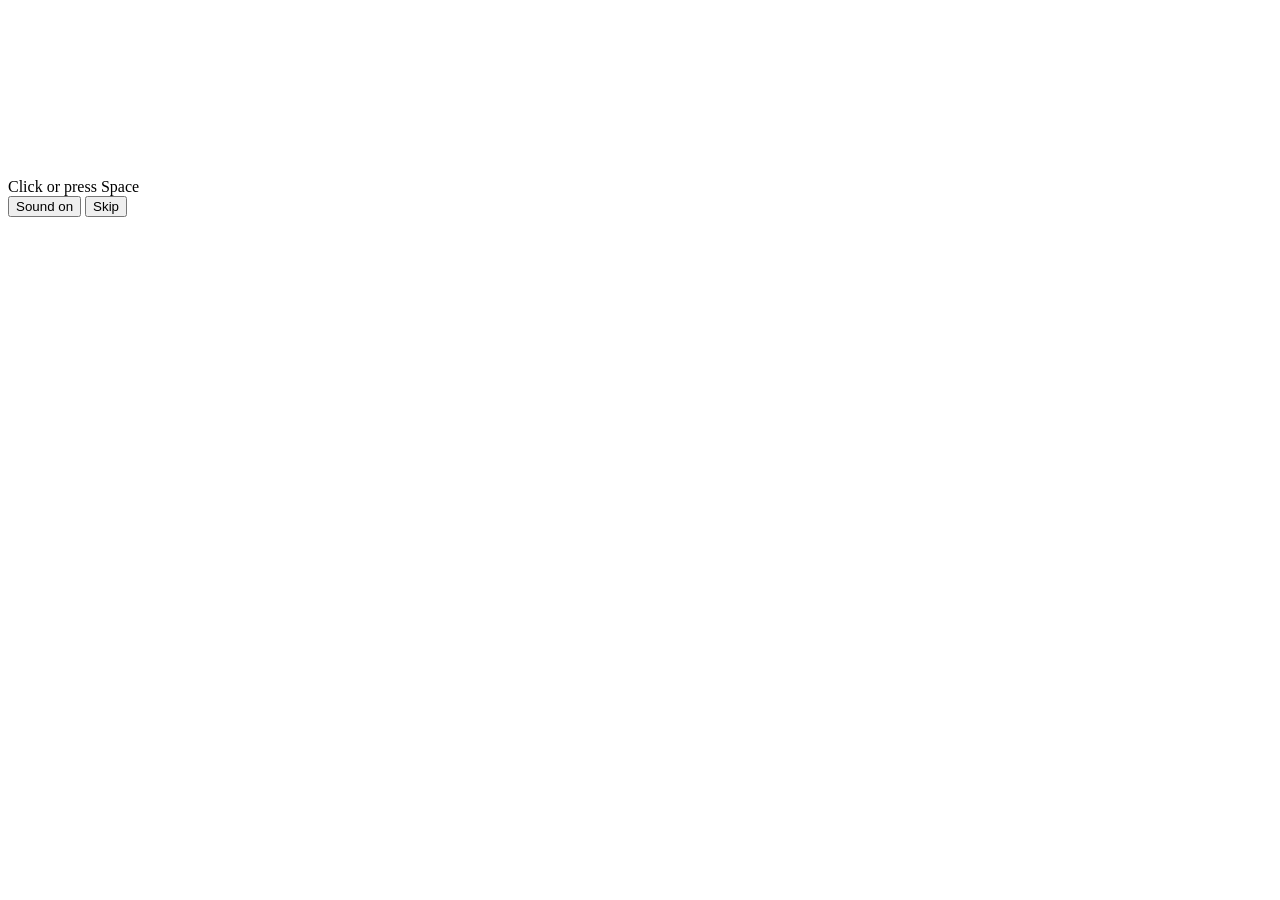
==== opening/index.html @ b49d9ebe "Opening cut scene sample" ====
<!DOCTYPE html>
<html lang="en">
<head>
  <meta charset="utf-8">
  <meta name="viewport" content="width=device-width, initial-scale=1">
  <title>Thornhold — Opening</title>
  <link rel="stylesheet" href="styles.css">
</head>
<body>
  <div id="stage">
    <div id="layers">
      <div class="layer" id="layer-a"></div>
      <div class="layer" id="layer-b"></div>
    </div>
    <canvas id="particles"></canvas>
    <div id="vignette"></div>
    <div id="caption">
      <div class="caption-inner">
        <p id="speaker" hidden></p>
        <p id="line"></p>
      </div>
      <div id="continue-hint">Click or press Space</div>
    </div>
    <button id="btn-mute" type="button">Sound on</button>
    <button id="btn-skip" type="button">Skip</button>
    <div id="overlay">
      <div id="overlay-body"></div>
    </div>
  </div>
  <script src="player.js"></script>
</body>
</html>
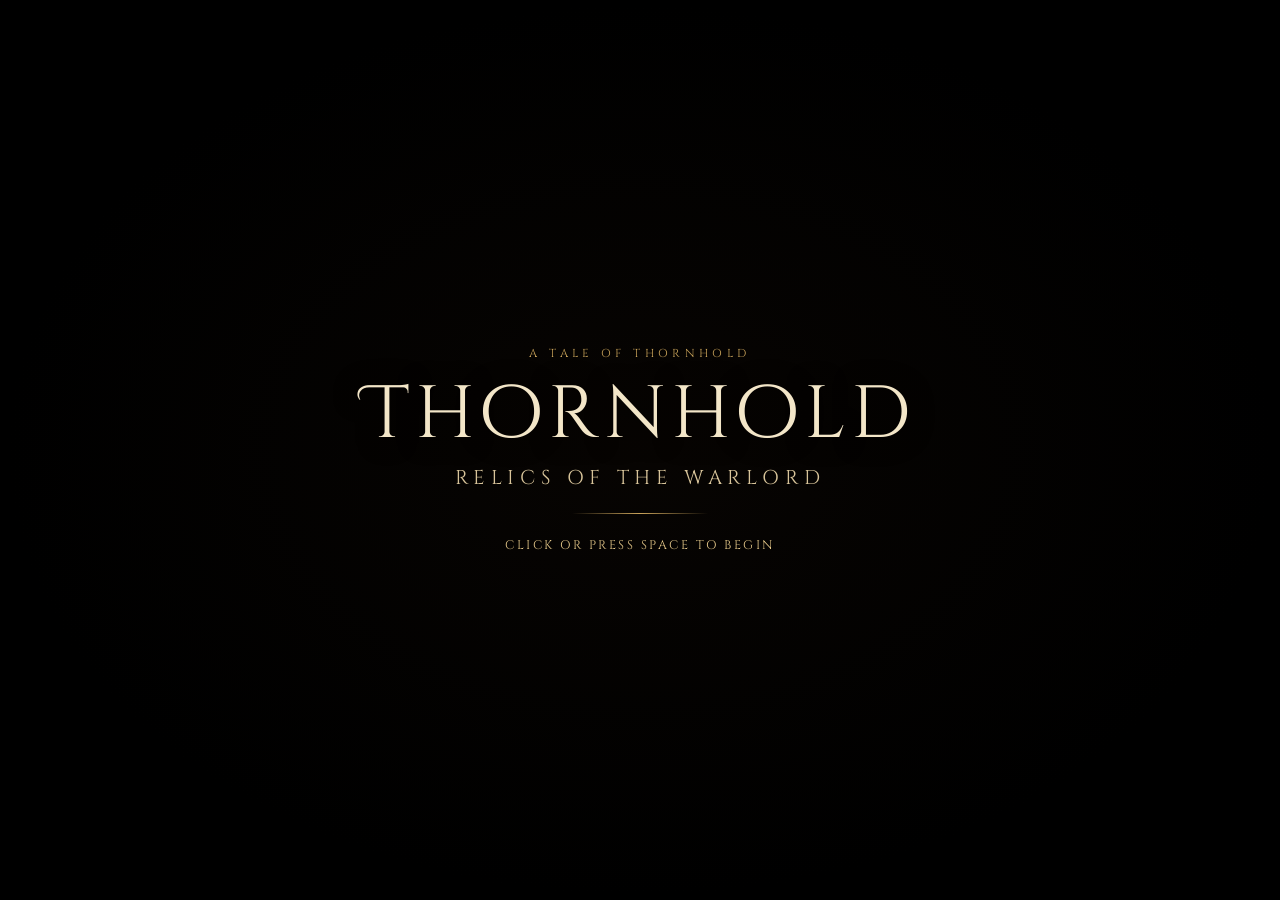
==== commit 971f529d: "Opening cut scene: wider framing and elder narrator voice Pull the camera back so each full painted " ====
--- a/opening/index.html
+++ b/opening/index.html
@@ -7,6 +7,7 @@
   <link rel="stylesheet" href="styles.css">
 </head>
 <body>
+  <audio id="voice" preload="auto"></audio>
   <div id="stage">
     <div id="layers">
       <div class="layer" id="layer-a"></div>
--- a/opening/styles.css
+++ b/opening/styles.css
@@ -0,0 +1,323 @@
+@font-face {
+  font-family: "Cinzel";
+  src: url("fonts/Cinzel-VariableFont_wght.ttf") format("truetype");
+  font-weight: 400 900;
+  font-style: normal;
+  font-display: swap;
+}
+@font-face {
+  font-family: "Cinzel Decorative";
+  src: url("fonts/CinzelDecorative-Regular.ttf") format("truetype");
+  font-weight: 400;
+  font-style: normal;
+  font-display: swap;
+}
+
+:root {
+  --cream: #f3e6c8;
+  --cream-dim: #d8c49a;
+  --gold: #c9a35a;
+  --gold-soft: #e6c98a;
+  --ink: #0c0a08;
+  --caption-bg: rgba(10, 7, 5, 0.78);
+}
+
+* { box-sizing: border-box; margin: 0; padding: 0; }
+
+html, body {
+  width: 100%;
+  height: 100%;
+  background: #000;
+  color: var(--cream);
+  overflow: hidden;
+  font-family: Palatino, "Palatino Linotype", "Book Antiqua", Georgia, serif;
+  cursor: pointer;
+  user-select: none;
+  -webkit-user-select: none;
+}
+
+#stage {
+  position: relative;
+  width: 100%;
+  height: 100%;
+  background: #000;
+  overflow: hidden;
+}
+
+#layers {
+  position: absolute;
+  inset: 0;
+}
+
+.layer {
+  position: absolute;
+  inset: 0;
+  background-color: #000;
+  background-repeat: no-repeat;
+  background-position: center;
+  background-size: contain; /* show the full painted panel; letterbox if needed */
+  opacity: 0;
+  transition: opacity 1.15s ease;
+  will-change: transform, opacity;
+}
+
+.layer.visible {
+  opacity: 1;
+}
+
+/* Ken Burns — start at 1.0 so the whole panel is visible, drift at most to 1.04 */
+.kb-in-center { animation: kbInCenter 28s ease-out forwards; }
+.kb-in-left   { animation: kbInLeft   28s ease-out forwards; }
+.kb-in-right  { animation: kbInRight  28s ease-out forwards; }
+.kb-in-up     { animation: kbInUp     28s ease-out forwards; }
+.kb-pan-right { animation: kbPanRight 30s linear forwards; }
+.kb-pan-left  { animation: kbPanLeft  30s linear forwards; }
+
+@keyframes kbInCenter {
+  from { transform: scale(1.0); }
+  to   { transform: scale(1.04); }
+}
+@keyframes kbInLeft {
+  from { transform: scale(1.0) translate(0.6%, 0); }
+  to   { transform: scale(1.04) translate(-0.6%, -0.3%); }
+}
+@keyframes kbInRight {
+  from { transform: scale(1.0) translate(-0.6%, 0); }
+  to   { transform: scale(1.04) translate(0.6%, -0.3%); }
+}
+@keyframes kbInUp {
+  from { transform: scale(1.0) translateY(0.5%); }
+  to   { transform: scale(1.04) translateY(-0.4%); }
+}
+@keyframes kbPanRight {
+  from { transform: scale(1.0) translate(-0.7%, 0); }
+  to   { transform: scale(1.03) translate(0.7%, -0.2%); }
+}
+@keyframes kbPanLeft {
+  from { transform: scale(1.0) translate(0.7%, 0); }
+  to   { transform: scale(1.03) translate(-0.7%, -0.2%); }
+}
+
+#particles {
+  position: absolute;
+  inset: 0;
+  width: 100%;
+  height: 100%;
+  pointer-events: none;
+  z-index: 2;
+}
+
+#vignette {
+  position: absolute;
+  inset: 0;
+  z-index: 3;
+  pointer-events: none;
+  background:
+    radial-gradient(ellipse at center, transparent 62%, rgba(0,0,0,0.28) 100%),
+    linear-gradient(to top, rgba(0,0,0,0.55) 0%, rgba(0,0,0,0.12) 28%, transparent 48%);
+}
+
+#caption {
+  position: absolute;
+  left: 0;
+  right: 0;
+  bottom: 0;
+  z-index: 5;
+  padding: 0 8vw 5.5vh;
+  pointer-events: none;
+  opacity: 0;
+  transform: translateY(10px);
+  transition: opacity 0.6s ease, transform 0.6s ease;
+}
+#caption.show {
+  opacity: 1;
+  transform: none;
+}
+
+.caption-inner {
+  max-width: 46rem;
+  margin: 0 auto;
+  background:
+    linear-gradient(180deg, rgba(28, 20, 12, 0.2), rgba(8, 6, 4, 0.15)),
+    var(--caption-bg);
+  border-top: 1px solid rgba(201, 163, 90, 0.35);
+  border-bottom: 1px solid rgba(201, 163, 90, 0.18);
+  box-shadow: 0 0 0 1px rgba(0,0,0,0.45), 0 12px 40px rgba(0,0,0,0.45);
+  padding: 1.15rem 1.7rem 1.25rem;
+  backdrop-filter: blur(6px);
+}
+
+#speaker {
+  font-family: "Cinzel", Palatino, serif;
+  font-size: 0.72rem;
+  letter-spacing: 0.22em;
+  text-transform: uppercase;
+  color: var(--gold);
+  margin-bottom: 0.35rem;
+}
+
+#speaker[hidden] { display: none; }
+
+#line {
+  font-size: clamp(1.05rem, 2.15vw, 1.45rem);
+  line-height: 1.45;
+  color: var(--cream);
+  text-shadow: 0 1px 2px rgba(0,0,0,0.8);
+  min-height: 1.45em;
+}
+
+#line.remembered {
+  font-style: italic;
+  color: var(--gold-soft);
+}
+
+#continue-hint {
+  max-width: 46rem;
+  margin: 0.55rem auto 0;
+  text-align: right;
+  font-family: "Cinzel", Palatino, serif;
+  font-size: 0.68rem;
+  letter-spacing: 0.16em;
+  text-transform: uppercase;
+  color: rgba(201, 163, 90, 0.0);
+  transition: color 0.5s ease;
+}
+#continue-hint.show {
+  color: rgba(201, 163, 90, 0.75);
+}
+
+#btn-skip, #btn-mute {
+  position: absolute;
+  top: 1.4rem;
+  z-index: 8;
+  pointer-events: auto;
+  background: transparent;
+  border: 1px solid rgba(201, 163, 90, 0.35);
+  color: var(--cream-dim);
+  font-family: "Cinzel", Palatino, serif;
+  font-size: 0.68rem;
+  letter-spacing: 0.18em;
+  text-transform: uppercase;
+  padding: 0.4rem 0.75rem;
+  cursor: pointer;
+  opacity: 0;
+  transition: opacity 0.4s ease, color 0.2s ease, border-color 0.2s ease, background 0.2s ease;
+}
+#btn-skip { right: 1.4rem; }
+#btn-mute { right: 6.4rem; }
+#btn-skip.show, #btn-mute.show { opacity: 1; }
+#btn-skip:hover, #btn-mute:hover {
+  color: var(--gold-soft);
+  border-color: var(--gold);
+  background: rgba(0,0,0,0.35);
+}
+
+#overlay {
+  position: absolute;
+  inset: 0;
+  z-index: 10;
+  display: flex;
+  flex-direction: column;
+  align-items: center;
+  justify-content: center;
+  background:
+    radial-gradient(ellipse at center, rgba(20, 12, 6, 0.35) 0%, rgba(0,0,0,0.72) 70%, #000 100%);
+  opacity: 0;
+  pointer-events: none;
+  transition: opacity 0.9s ease;
+  text-align: center;
+  padding: 2rem;
+}
+#overlay.show {
+  opacity: 1;
+  pointer-events: auto;
+}
+
+#overlay .eyebrow {
+  font-family: "Cinzel", Palatino, serif;
+  font-size: 0.72rem;
+  letter-spacing: 0.38em;
+  text-transform: uppercase;
+  color: var(--gold);
+  margin-bottom: 0.9rem;
+}
+
+#overlay h1 {
+  font-family: "Cinzel Decorative", "Cinzel", Palatino, serif;
+  font-weight: 400;
+  font-size: clamp(2.4rem, 7vw, 4.6rem);
+  letter-spacing: 0.08em;
+  color: var(--cream);
+  text-shadow: 0 2px 24px rgba(0,0,0,0.7);
+  line-height: 1.05;
+}
+
+#overlay h2 {
+  font-family: "Cinzel", Palatino, serif;
+  font-weight: 400;
+  font-size: clamp(0.95rem, 2.2vw, 1.25rem);
+  letter-spacing: 0.28em;
+  text-transform: uppercase;
+  color: var(--cream-dim);
+  margin-top: 0.7rem;
+}
+
+.gold-rule {
+  width: 8.5rem;
+  height: 1px;
+  margin: 1.4rem auto;
+  background: linear-gradient(to right, transparent, var(--gold), transparent);
+}
+
+#overlay .prompt {
+  margin-top: 0.3rem;
+  font-family: "Cinzel", Palatino, serif;
+  font-size: 0.78rem;
+  letter-spacing: 0.2em;
+  text-transform: uppercase;
+  color: var(--gold-soft);
+  animation: pulse 2.4s ease-in-out infinite;
+}
+
+@keyframes pulse {
+  0%, 100% { opacity: 0.45; }
+  50% { opacity: 1; }
+}
+
+#overlay .closing {
+  max-width: 28rem;
+  margin: 0 auto;
+  font-size: 1.15rem;
+  line-height: 1.5;
+  color: var(--cream-dim);
+}
+
+.btn-begin {
+  pointer-events: auto;
+  margin-top: 0.4rem;
+  background: transparent;
+  border: 1px solid var(--gold);
+  color: var(--cream);
+  font-family: "Cinzel", Palatino, serif;
+  font-size: 0.82rem;
+  letter-spacing: 0.22em;
+  text-transform: uppercase;
+  padding: 0.85rem 1.6rem;
+  cursor: pointer;
+  transition: background 0.25s ease, color 0.25s ease, box-shadow 0.25s ease;
+}
+.btn-begin:hover {
+  background: rgba(201, 163, 90, 0.16);
+  box-shadow: 0 0 24px rgba(201, 163, 90, 0.22);
+  color: var(--gold-soft);
+}
+
+.hidden { display: none !important; }
+
+@media (max-width: 700px) {
+  #caption { padding: 0 4vw 4vh; }
+  .caption-inner { padding: 0.95rem 1.1rem 1.05rem; }
+  #line { font-size: 1.02rem; }
+  #btn-mute { right: auto; left: 1rem; }
+  #btn-skip { right: 1rem; }
+}
